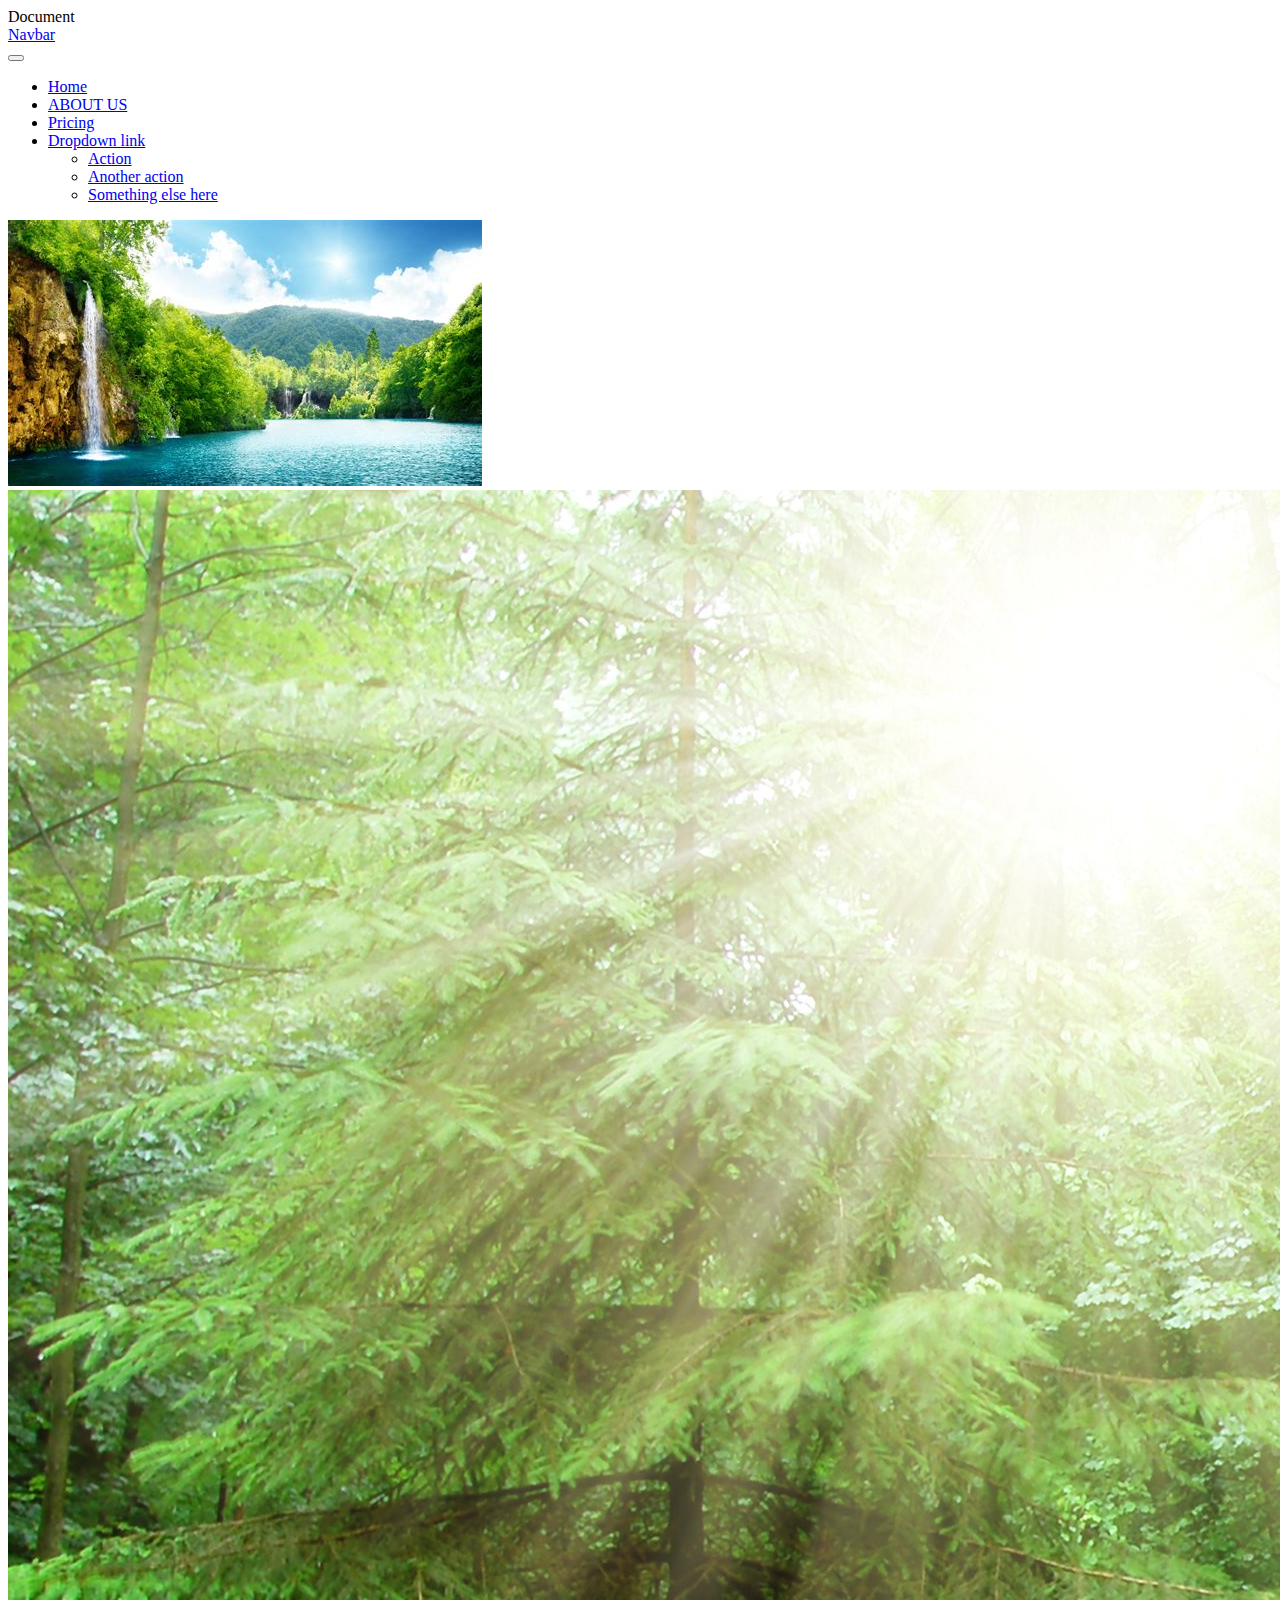
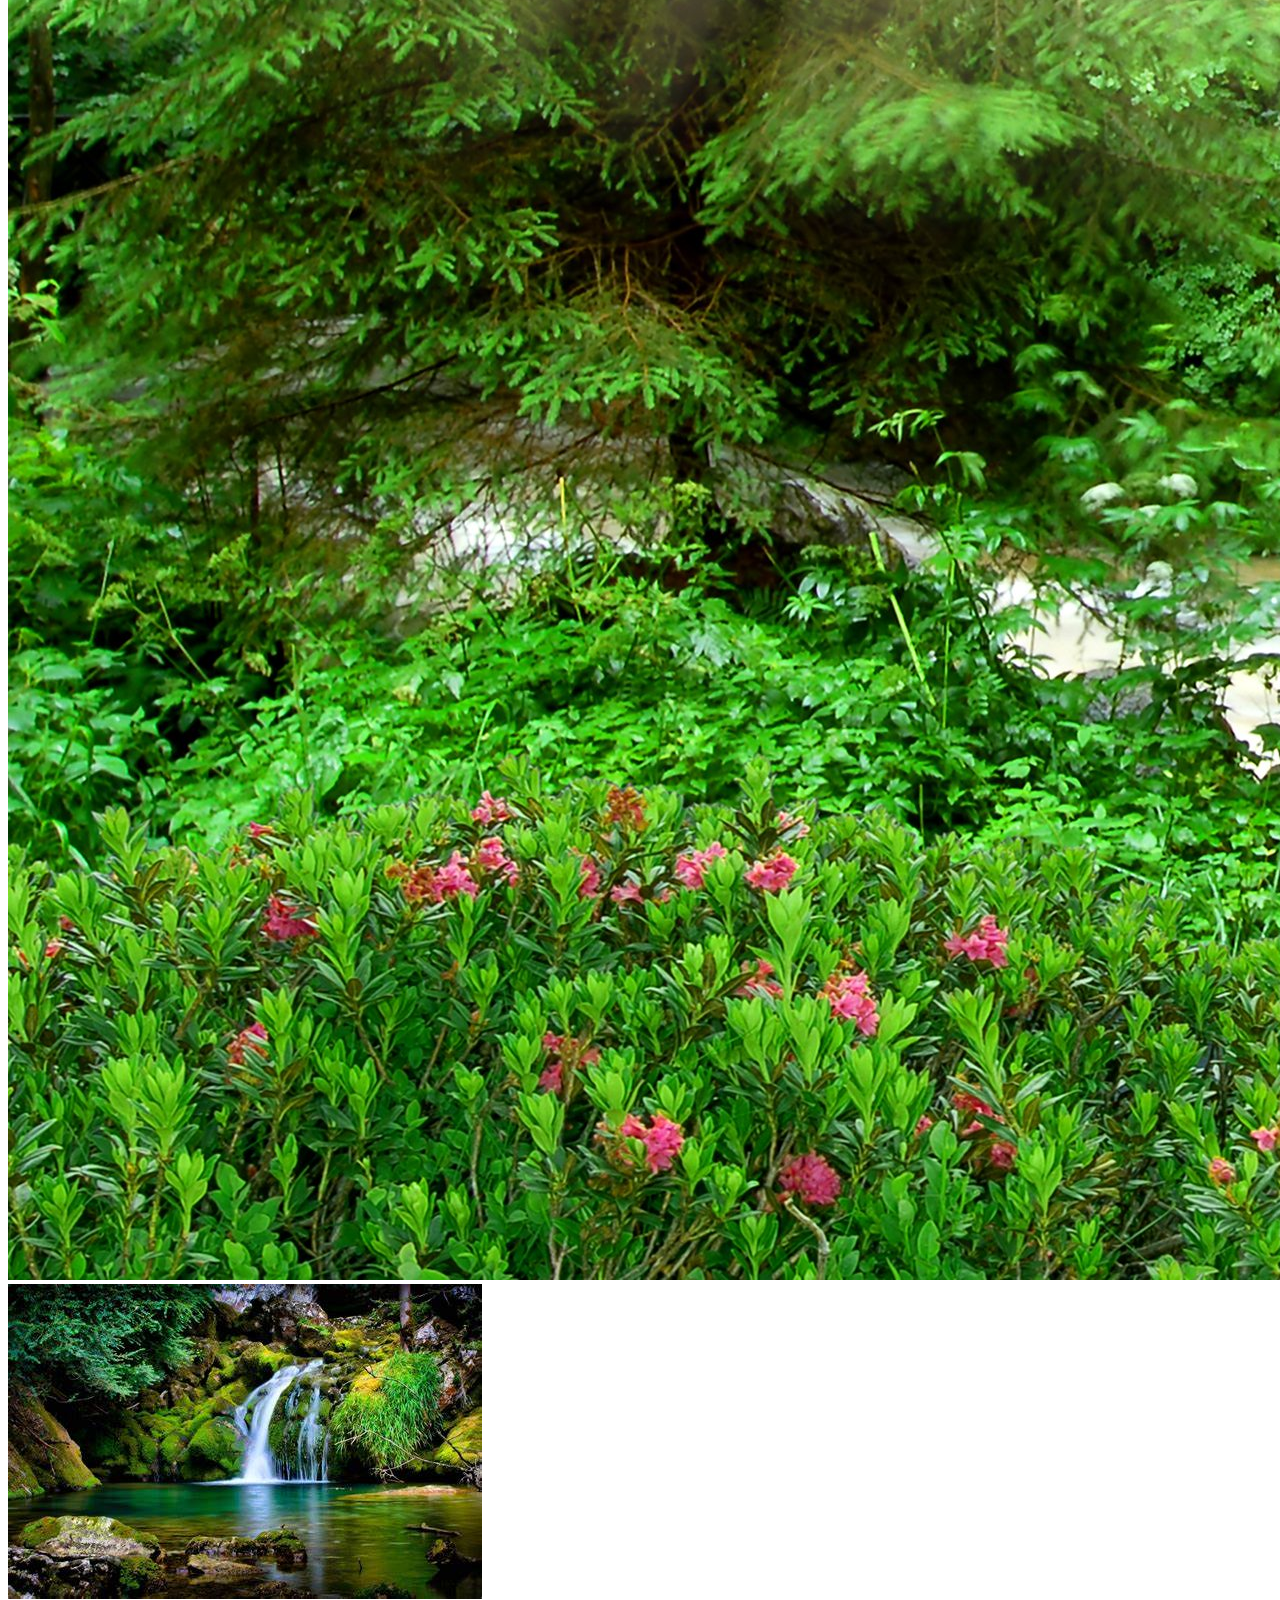
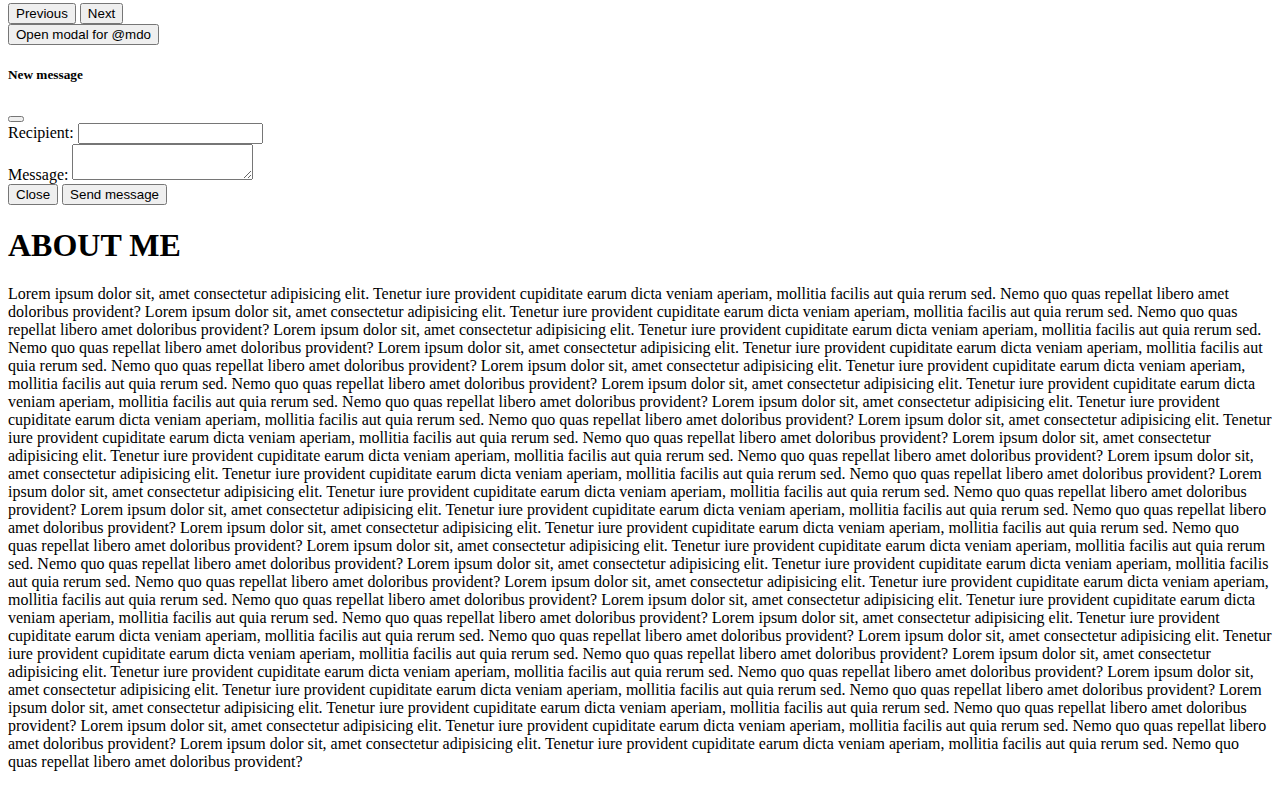
==== Boostrap.html @ 98e10319 "first commit" ====
<!DOCTYPE html>
<html lang="en">
  <head>
    <meta charset="UTF-8" />
    <meta http-equiv="X-UA-Compatible" content="IE=edge" />
    <meta name="viewport" content="width=device-width, initial-scale=1.0" />
    <!-- css only -->
    <link
      href="https://cdn.jsdelivr.net/npm/bootstrap@5.2.0/dist/css/bootstrap.min.css"
      rel="stylesheet"
      integrity="sha384-gH2yIJqKdNHPEq0n4Mqa/HGKIhSkIHeL5AyhkYV8i59U5AR6csBvApHHNl/vI1Bx"
      crossorigin="anonymous"
    />
    <link rel="stylesheet" href="Boostrap.css" 
    <title>Document</title>
  </head>
  <body>
    <nav class="navbar navbar-expand-lg bg-light">
     <div class="container-fluid">
        <div class="experiment1">
        <a class="navbar-brand" href="#">Navbar</a>
        </div>

        <div class="experiment2">
        <button
        class="navbar-toggler"
        type="button"
        data-bs-toggle="collapse"
        data-bs-target="#navbarNavDropdown"
        aria-controls="navbarNavDropdown"
        aria-expanded="false"
        aria-label="Toggle navigation"
      >
        <span class="navbar-toggler-icon"></span>
      </button>
      <div class="collapse navbar-collapse" id="navbarNavDropdown">
        <ul class="navbar-nav">
          <li class="nav-item">
            <a class="nav-link active" aria-current="page" href="#">Home</a>
          </li>
          <li class="nav-item">
            <a class="nav-link" href="#about">ABOUT US</a>
          </li>
          <li class="nav-item">
            <a class="nav-link" href="#">Pricing</a>
          </li>
          <li class="nav-item dropdown">
            <a
              class="nav-link dropdown-toggle"
              href="#"
              role="button"
              data-bs-toggle="dropdown"
              aria-expanded="false"
            >
              Dropdown link
            </a>
            <ul class="dropdown-menu">
              <li><a class="dropdown-item" href="#">Action</a></li>
              <li><a class="dropdown-item" href="#">Another action</a></li>
              <li>
                <a class="dropdown-item" href="#">Something else here</a>
              </li>
            </ul>
          </li>
        </ul>
      </div>
        </div>
      </div>
    </nav>

    <div
      id="carouselExampleControls"
      class="carousel slide"
      data-bs-ride="carousel"
    >
      <div class="carousel-inner">
        <div class="carousel-item active">
          <img src="./images/n2.jpg" class="d-block w-50" alt="..." />
        </div>
        <div class="carousel-item">
          <img src="./images/n6.jpg" class="d-block w-50" alt="..." />
        </div>
        <div class="carousel-item">
          <img src="./images/nature.jpg" class="d-block w-50" alt="..." />
        </div>
      </div>
      <button
        class="carousel-control-prev"
        type="button"
        data-bs-target="#carouselExampleControls"
        data-bs-slide="prev"
      >
        <span class="carousel-control-prev-icon" aria-hidden="true"></span>
        <span class="visually-hidden">Previous</span>
      </button>
      <button
        class="carousel-control-next"
        type="button"
        data-bs-target="#carouselExampleControls"
        data-bs-slide="next"
      >
        <span class="carousel-control-next-icon" aria-hidden="true"></span>
        <span class="visually-hidden">Next</span>
      </button>
    </div>

    <button
      type="button"
      class="btn btn-primary"
      data-bs-toggle="modal"
      data-bs-target="#exampleModal"
      data-bs-whatever="@mdo"
    >
      Open modal for @mdo
    </button>
    <!-- <button type="button" class="btn btn-primary" data-bs-toggle="modal" data-bs-target="#exampleModal" data-bs-whatever="@fat">Open modal for @fat</button>
    <button type="button" class="btn btn-primary" data-bs-toggle="modal" data-bs-target="#exampleModal" data-bs-whatever="@getbootstrap">Open modal for @getbootstrap</button> -->

    <div
      class="modal fade"
      id="exampleModal"
      tabindex="-1"
      aria-labelledby="exampleModalLabel"
      aria-hidden="true"
    >
      <div class="modal-dialog">
        <div class="modal-content">
          <div class="modal-header">
            <h5 class="modal-title" id="exampleModalLabel">New message</h5>
            <button
              type="button"
              class="btn-close"
              data-bs-dismiss="modal"
              aria-label="Close"
            ></button>
          </div>
          <div class="modal-body">
            <form>
              <div class="mb-3">
                <label for="recipient-name" class="col-form-label"
                  >Recipient:</label
                >
                <input type="text" class="form-control" id="recipient-name" />
              </div>
              <div class="mb-3">
                <label for="message-text" class="col-form-label"
                  >Message:</label
                >
                <textarea class="form-control" id="message-text"></textarea>
              </div>
            </form>
          </div>
          <div class="modal-footer">
            <button
              type="button"
              class="btn btn-secondary"
              data-bs-dismiss="modal"
            >
              Close
            </button>
            <button type="button" class="btn btn-primary">Send message</button>
          </div>
        </div>
      </div>
    </div>

    <h1 id="about">ABOUT ME</h1>
    <p>
      Lorem ipsum dolor sit, amet consectetur adipisicing elit. Tenetur iure
      provident cupiditate earum dicta veniam aperiam, mollitia facilis aut quia
      rerum sed. Nemo quo quas repellat libero amet doloribus provident?
      Lorem ipsum dolor sit, amet consectetur adipisicing elit. Tenetur iure
      provident cupiditate earum dicta veniam aperiam, mollitia facilis aut quia
      rerum sed. Nemo quo quas repellat libero amet doloribus provident?
      Lorem ipsum dolor sit, amet consectetur adipisicing elit. Tenetur iure
      provident cupiditate earum dicta veniam aperiam, mollitia facilis aut quia
      rerum sed. Nemo quo quas repellat libero amet doloribus provident?
      Lorem ipsum dolor sit, amet consectetur adipisicing elit. Tenetur iure
      provident cupiditate earum dicta veniam aperiam, mollitia facilis aut quia
      rerum sed. Nemo quo quas repellat libero amet doloribus provident?
      Lorem ipsum dolor sit, amet consectetur adipisicing elit. Tenetur iure
      provident cupiditate earum dicta veniam aperiam, mollitia facilis aut quia
      rerum sed. Nemo quo quas repellat libero amet doloribus provident?
      Lorem ipsum dolor sit, amet consectetur adipisicing elit. Tenetur iure
      provident cupiditate earum dicta veniam aperiam, mollitia facilis aut quia
      rerum sed. Nemo quo quas repellat libero amet doloribus provident?
      Lorem ipsum dolor sit, amet consectetur adipisicing elit. Tenetur iure
      provident cupiditate earum dicta veniam aperiam, mollitia facilis aut quia
      rerum sed. Nemo quo quas repellat libero amet doloribus provident?
      Lorem ipsum dolor sit, amet consectetur adipisicing elit. Tenetur iure
      provident cupiditate earum dicta veniam aperiam, mollitia facilis aut quia
      rerum sed. Nemo quo quas repellat libero amet doloribus provident?
      Lorem ipsum dolor sit, amet consectetur adipisicing elit. Tenetur iure
      provident cupiditate earum dicta veniam aperiam, mollitia facilis aut quia
      rerum sed. Nemo quo quas repellat libero amet doloribus provident?
      Lorem ipsum dolor sit, amet consectetur adipisicing elit. Tenetur iure
      provident cupiditate earum dicta veniam aperiam, mollitia facilis aut quia
      rerum sed. Nemo quo quas repellat libero amet doloribus provident?
      Lorem ipsum dolor sit, amet consectetur adipisicing elit. Tenetur iure
      provident cupiditate earum dicta veniam aperiam, mollitia facilis aut quia
      rerum sed. Nemo quo quas repellat libero amet doloribus provident?
      Lorem ipsum dolor sit, amet consectetur adipisicing elit. Tenetur iure
      provident cupiditate earum dicta veniam aperiam, mollitia facilis aut quia
      rerum sed. Nemo quo quas repellat libero amet doloribus provident?
      Lorem ipsum dolor sit, amet consectetur adipisicing elit. Tenetur iure
      provident cupiditate earum dicta veniam aperiam, mollitia facilis aut quia
      rerum sed. Nemo quo quas repellat libero amet doloribus provident?
      Lorem ipsum dolor sit, amet consectetur adipisicing elit. Tenetur iure
      provident cupiditate earum dicta veniam aperiam, mollitia facilis aut quia
      rerum sed. Nemo quo quas repellat libero amet doloribus provident?
      Lorem ipsum dolor sit, amet consectetur adipisicing elit. Tenetur iure
      provident cupiditate earum dicta veniam aperiam, mollitia facilis aut quia
      rerum sed. Nemo quo quas repellat libero amet doloribus provident?
      Lorem ipsum dolor sit, amet consectetur adipisicing elit. Tenetur iure
      provident cupiditate earum dicta veniam aperiam, mollitia facilis aut quia
      rerum sed. Nemo quo quas repellat libero amet doloribus provident?
      Lorem ipsum dolor sit, amet consectetur adipisicing elit. Tenetur iure
      provident cupiditate earum dicta veniam aperiam, mollitia facilis aut quia
      rerum sed. Nemo quo quas repellat libero amet doloribus provident?
      Lorem ipsum dolor sit, amet consectetur adipisicing elit. Tenetur iure
      provident cupiditate earum dicta veniam aperiam, mollitia facilis aut quia
      rerum sed. Nemo quo quas repellat libero amet doloribus provident?
      Lorem ipsum dolor sit, amet consectetur adipisicing elit. Tenetur iure
      provident cupiditate earum dicta veniam aperiam, mollitia facilis aut quia
      rerum sed. Nemo quo quas repellat libero amet doloribus provident?
      Lorem ipsum dolor sit, amet consectetur adipisicing elit. Tenetur iure
      provident cupiditate earum dicta veniam aperiam, mollitia facilis aut quia
      rerum sed. Nemo quo quas repellat libero amet doloribus provident?
      Lorem ipsum dolor sit, amet consectetur adipisicing elit. Tenetur iure
      provident cupiditate earum dicta veniam aperiam, mollitia facilis aut quia
      rerum sed. Nemo quo quas repellat libero amet doloribus provident?
      Lorem ipsum dolor sit, amet consectetur adipisicing elit. Tenetur iure
      provident cupiditate earum dicta veniam aperiam, mollitia facilis aut quia
      rerum sed. Nemo quo quas repellat libero amet doloribus provident?
      Lorem ipsum dolor sit, amet consectetur adipisicing elit. Tenetur iure
      provident cupiditate earum dicta veniam aperiam, mollitia facilis aut quia
      rerum sed. Nemo quo quas repellat libero amet doloribus provident?
      Lorem ipsum dolor sit, amet consectetur adipisicing elit. Tenetur iure
      provident cupiditate earum dicta veniam aperiam, mollitia facilis aut quia
      rerum sed. Nemo quo quas repellat libero amet doloribus provident?
    </p>

    <!-- JavaScript Bundle with popper -->
    <script
      src="https://cdn.jsdelivr.net/npm/bootstrap@5.2.0/dist/js/bootstrap.bundle.min.js"
      integrity="sha384-A3rJD856KowSb7dwlZdYEkO39Gagi7vIsF0jrRAoQmDKKtQBHUuLZ9AsSv4jD4Xa"
      crossorigin="anonymous"
    ></script>
  </body>
</html>
---- Boostrap.css ----
.firstdiv{
background-image: url(./images/n4.jpg);
height: 200px;
background-repeat: no-repeat;
}
.seconddiv{
    background-image: url(./images/n2.jpg);
    height: 200px;
    background-size: contain;
    background-repeat: no-repeat;
    size: 30%;
}




.experiment1{
    /* background-color: skyblue; */
}
.experiment2{
    /* background-color: brown; */
}
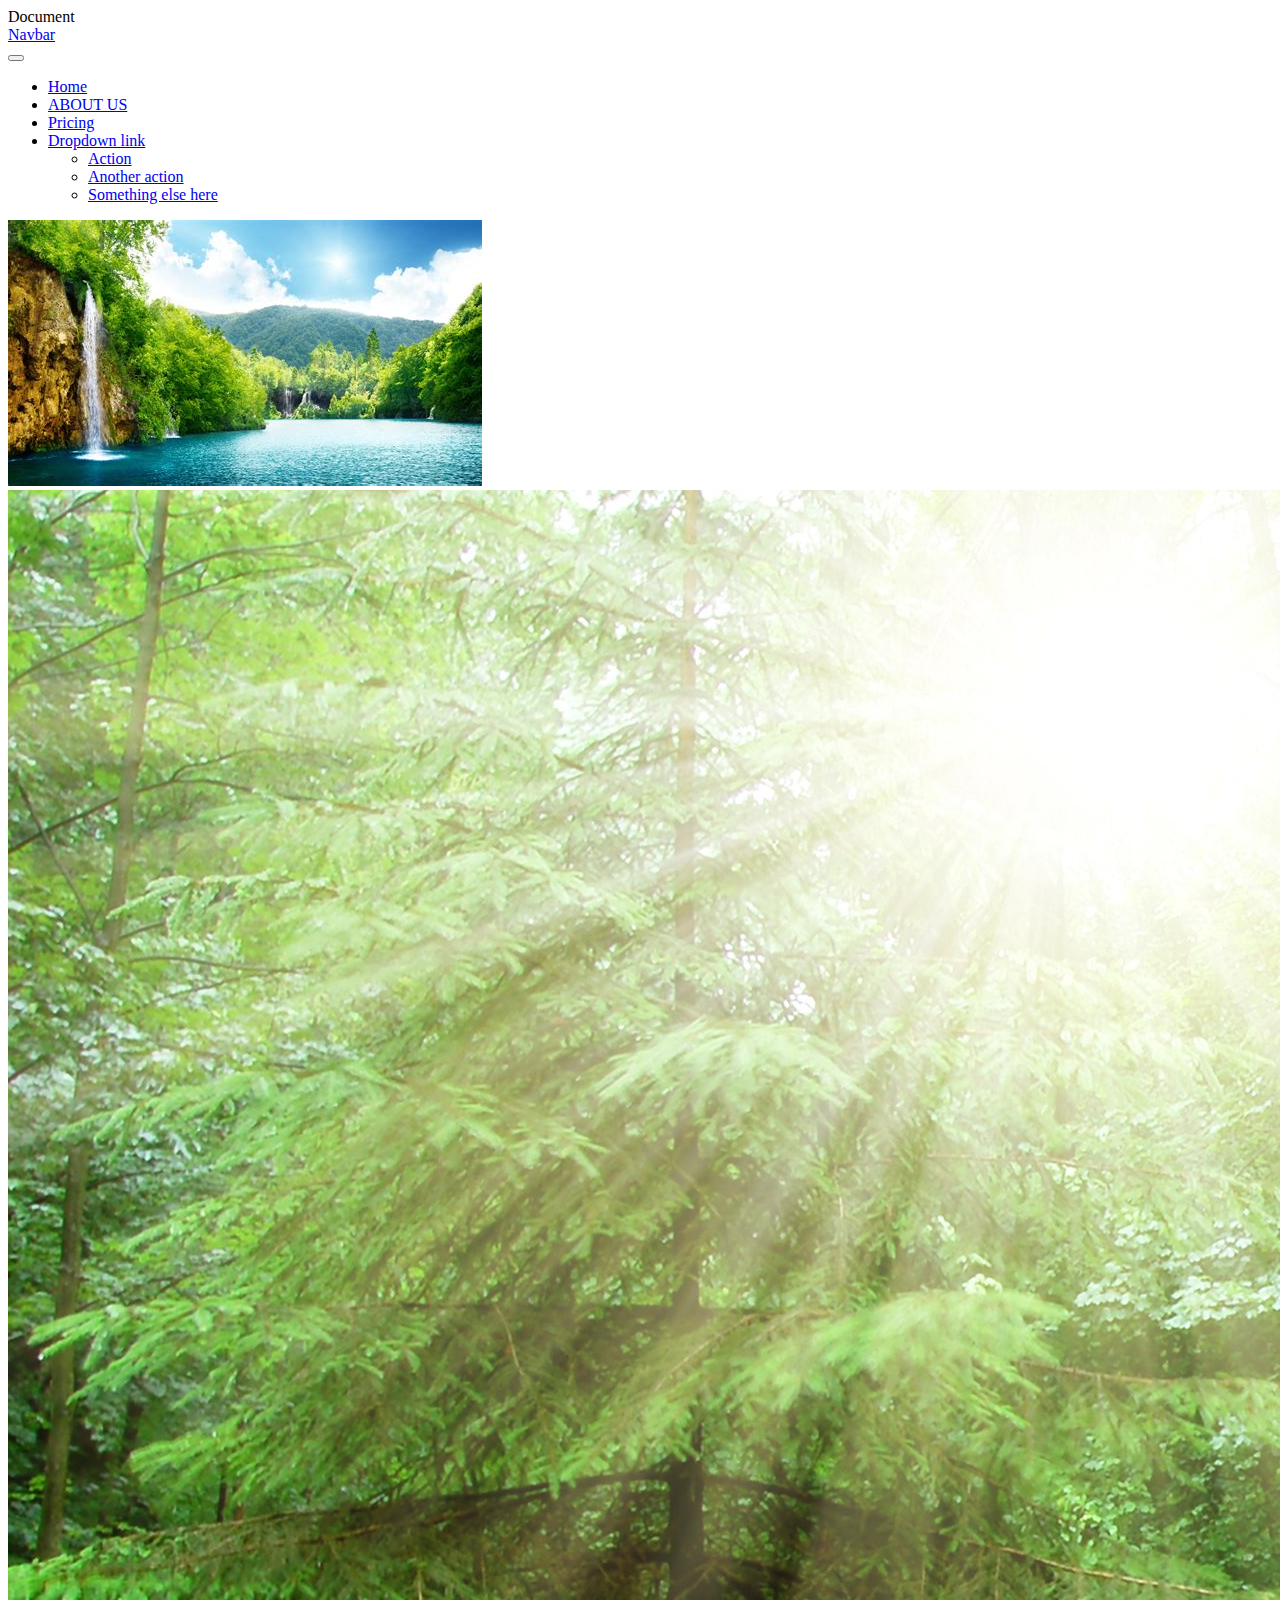
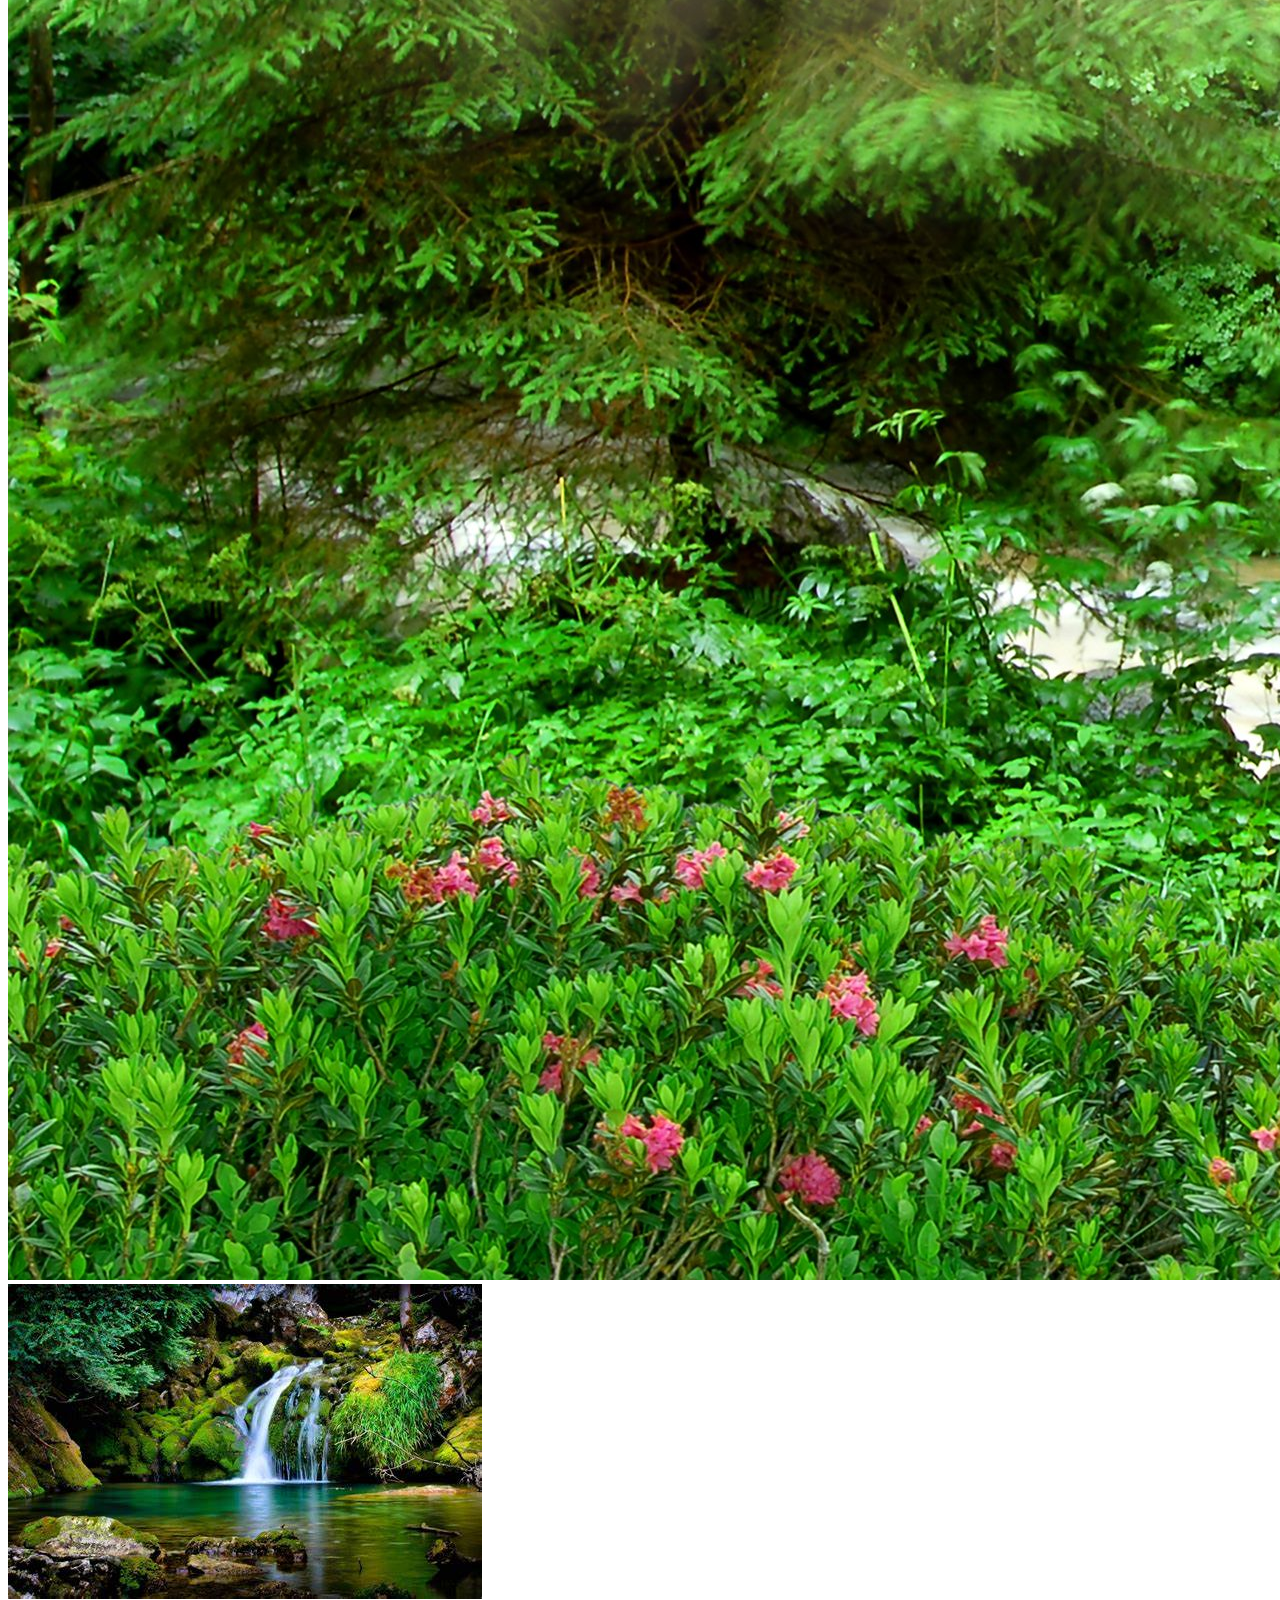
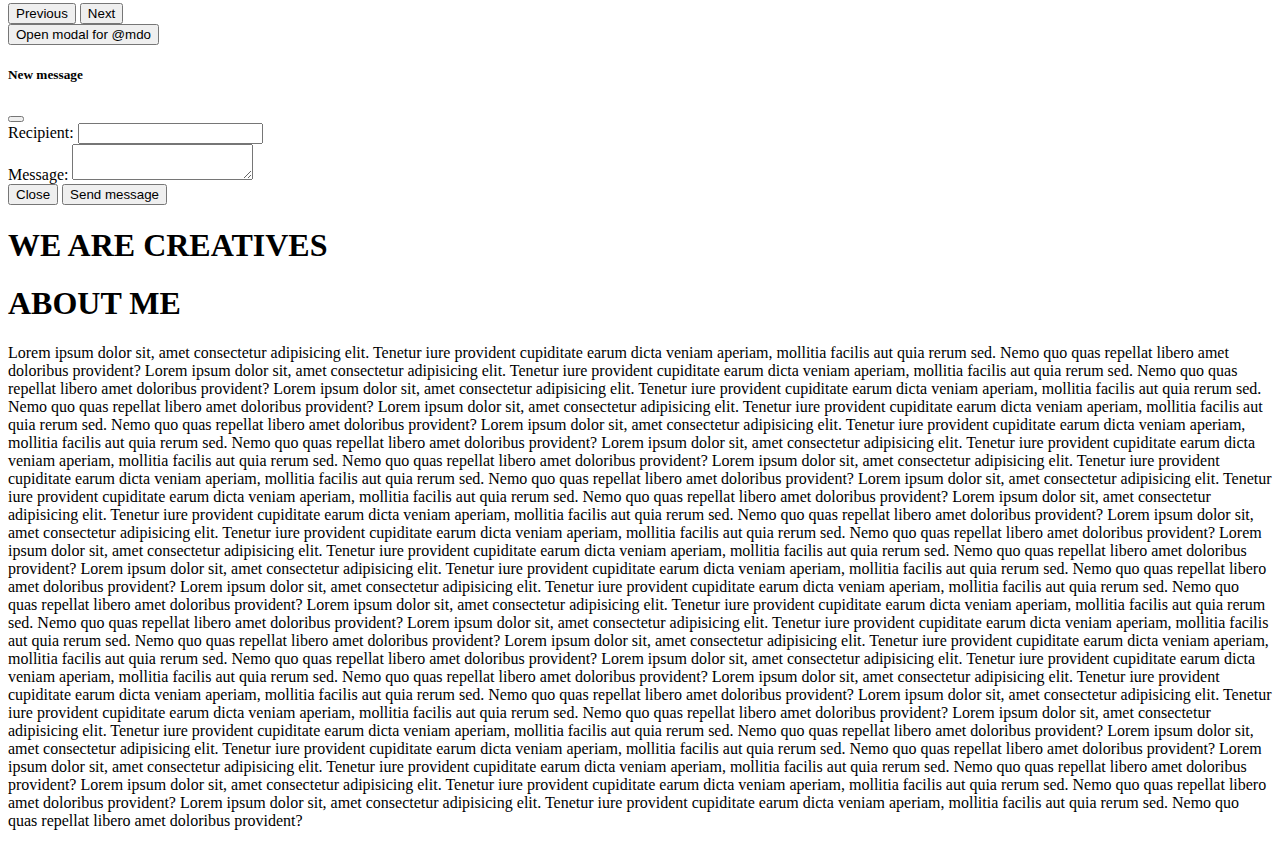
==== commit 024847a7: "added header and h1" ====
--- a/Boostrap.html
+++ b/Boostrap.html
@@ -15,154 +15,158 @@
     <title>Document</title>
   </head>
   <body>
-    <nav class="navbar navbar-expand-lg bg-light">
-     <div class="container-fluid">
-        <div class="experiment1">
-        <a class="navbar-brand" href="#">Navbar</a>
+    <header>
+      <nav class="navbar navbar-expand-lg bg-light">
+        <div class="container-fluid">
+           <div class="experiment1">
+           <a class="navbar-brand" href="#">Navbar</a>
+           </div>
+   
+           <div class="experiment2">
+           <button
+           class="navbar-toggler"
+           type="button"
+           data-bs-toggle="collapse"
+           data-bs-target="#navbarNavDropdown"
+           aria-controls="navbarNavDropdown"
+           aria-expanded="false"
+           aria-label="Toggle navigation"
+         >
+           <span class="navbar-toggler-icon"></span>
+         </button>
+         <div class="collapse navbar-collapse" id="navbarNavDropdown">
+           <ul class="navbar-nav">
+             <li class="nav-item">
+               <a class="nav-link active" aria-current="page" href="#">Home</a>
+             </li>
+             <li class="nav-item">
+               <a class="nav-link" href="#about">ABOUT US</a>
+             </li>
+             <li class="nav-item">
+               <a class="nav-link" href="#">Pricing</a>
+             </li>
+             <li class="nav-item dropdown">
+               <a
+                 class="nav-link dropdown-toggle"
+                 href="#"
+                 role="button"
+                 data-bs-toggle="dropdown"
+                 aria-expanded="false"
+               >
+                 Dropdown link
+               </a>
+               <ul class="dropdown-menu">
+                 <li><a class="dropdown-item" href="#">Action</a></li>
+                 <li><a class="dropdown-item" href="#">Another action</a></li>
+                 <li>
+                   <a class="dropdown-item" href="#">Something else here</a>
+                 </li>
+               </ul>
+             </li>
+           </ul>
+         </div>
+           </div>
+         </div>
+       </nav>
+  
+      <div
+        id="carouselExampleControls"
+        class="carousel slide"
+        data-bs-ride="carousel"
+      >
+        <div class="carousel-inner">
+          <div class="carousel-item active">
+            <img src="./images/n2.jpg" class="d-block w-50" alt="..." />
+          </div>
+          <div class="carousel-item">
+            <img src="./images/n6.jpg" class="d-block w-50" alt="..." />
+          </div>
+          <div class="carousel-item">
+            <img src="./images/nature.jpg" class="d-block w-50" alt="..." />
+          </div>
         </div>
-
-        <div class="experiment2">
         <button
-        class="navbar-toggler"
+          class="carousel-control-prev"
+          type="button"
+          data-bs-target="#carouselExampleControls"
+          data-bs-slide="prev"
+        >
+          <span class="carousel-control-prev-icon" aria-hidden="true"></span>
+          <span class="visually-hidden">Previous</span>
+        </button>
+        <button
+          class="carousel-control-next"
+          type="button"
+          data-bs-target="#carouselExampleControls"
+          data-bs-slide="next"
+        >
+          <span class="carousel-control-next-icon" aria-hidden="true"></span>
+          <span class="visually-hidden">Next</span>
+        </button>
+      </div>
+  
+      <button
         type="button"
-        data-bs-toggle="collapse"
-        data-bs-target="#navbarNavDropdown"
-        aria-controls="navbarNavDropdown"
-        aria-expanded="false"
-        aria-label="Toggle navigation"
+        class="btn btn-primary"
+        data-bs-toggle="modal"
+        data-bs-target="#exampleModal"
+        data-bs-whatever="@mdo"
       >
-        <span class="navbar-toggler-icon"></span>
+        Open modal for @mdo
       </button>
-      <div class="collapse navbar-collapse" id="navbarNavDropdown">
-        <ul class="navbar-nav">
-          <li class="nav-item">
-            <a class="nav-link active" aria-current="page" href="#">Home</a>
-          </li>
-          <li class="nav-item">
-            <a class="nav-link" href="#about">ABOUT US</a>
-          </li>
-          <li class="nav-item">
-            <a class="nav-link" href="#">Pricing</a>
-          </li>
-          <li class="nav-item dropdown">
-            <a
-              class="nav-link dropdown-toggle"
-              href="#"
-              role="button"
-              data-bs-toggle="dropdown"
-              aria-expanded="false"
-            >
-              Dropdown link
-            </a>
-            <ul class="dropdown-menu">
-              <li><a class="dropdown-item" href="#">Action</a></li>
-              <li><a class="dropdown-item" href="#">Another action</a></li>
-              <li>
-                <a class="dropdown-item" href="#">Something else here</a>
-              </li>
-            </ul>
-          </li>
-        </ul>
-      </div>
+      <!-- <button type="button" class="btn btn-primary" data-bs-toggle="modal" data-bs-target="#exampleModal" data-bs-whatever="@fat">Open modal for @fat</button>
+      <button type="button" class="btn btn-primary" data-bs-toggle="modal" data-bs-target="#exampleModal" data-bs-whatever="@getbootstrap">Open modal for @getbootstrap</button> -->
+  
+      <div
+        class="modal fade"
+        id="exampleModal"
+        tabindex="-1"
+        aria-labelledby="exampleModalLabel"
+        aria-hidden="true"
+      >
+        <div class="modal-dialog">
+          <div class="modal-content">
+            <div class="modal-header">
+              <h5 class="modal-title" id="exampleModalLabel">New message</h5>
+              <button
+                type="button"
+                class="btn-close"
+                data-bs-dismiss="modal"
+                aria-label="Close"
+              ></button>
+            </div>
+            <div class="modal-body">
+              <form>
+                <div class="mb-3">
+                  <label for="recipient-name" class="col-form-label"
+                    >Recipient:</label
+                  >
+                  <input type="text" class="form-control" id="recipient-name" />
+                </div>
+                <div class="mb-3">
+                  <label for="message-text" class="col-form-label"
+                    >Message:</label
+                  >
+                  <textarea class="form-control" id="message-text"></textarea>
+                </div>
+              </form>
+            </div>
+            <div class="modal-footer">
+              <button
+                type="button"
+                class="btn btn-secondary"
+                data-bs-dismiss="modal"
+              >
+                Close
+              </button>
+              <button type="button" class="btn btn-primary">Send message</button>
+            </div>
+          </div>
         </div>
       </div>
-    </nav>
-
-    <div
-      id="carouselExampleControls"
-      class="carousel slide"
-      data-bs-ride="carousel"
-    >
-      <div class="carousel-inner">
-        <div class="carousel-item active">
-          <img src="./images/n2.jpg" class="d-block w-50" alt="..." />
-        </div>
-        <div class="carousel-item">
-          <img src="./images/n6.jpg" class="d-block w-50" alt="..." />
-        </div>
-        <div class="carousel-item">
-          <img src="./images/nature.jpg" class="d-block w-50" alt="..." />
-        </div>
-      </div>
-      <button
-        class="carousel-control-prev"
-        type="button"
-        data-bs-target="#carouselExampleControls"
-        data-bs-slide="prev"
-      >
-        <span class="carousel-control-prev-icon" aria-hidden="true"></span>
-        <span class="visually-hidden">Previous</span>
-      </button>
-      <button
-        class="carousel-control-next"
-        type="button"
-        data-bs-target="#carouselExampleControls"
-        data-bs-slide="next"
-      >
-        <span class="carousel-control-next-icon" aria-hidden="true"></span>
-        <span class="visually-hidden">Next</span>
-      </button>
-    </div>
-
-    <button
-      type="button"
-      class="btn btn-primary"
-      data-bs-toggle="modal"
-      data-bs-target="#exampleModal"
-      data-bs-whatever="@mdo"
-    >
-      Open modal for @mdo
-    </button>
-    <!-- <button type="button" class="btn btn-primary" data-bs-toggle="modal" data-bs-target="#exampleModal" data-bs-whatever="@fat">Open modal for @fat</button>
-    <button type="button" class="btn btn-primary" data-bs-toggle="modal" data-bs-target="#exampleModal" data-bs-whatever="@getbootstrap">Open modal for @getbootstrap</button> -->
-
-    <div
-      class="modal fade"
-      id="exampleModal"
-      tabindex="-1"
-      aria-labelledby="exampleModalLabel"
-      aria-hidden="true"
-    >
-      <div class="modal-dialog">
-        <div class="modal-content">
-          <div class="modal-header">
-            <h5 class="modal-title" id="exampleModalLabel">New message</h5>
-            <button
-              type="button"
-              class="btn-close"
-              data-bs-dismiss="modal"
-              aria-label="Close"
-            ></button>
-          </div>
-          <div class="modal-body">
-            <form>
-              <div class="mb-3">
-                <label for="recipient-name" class="col-form-label"
-                  >Recipient:</label
-                >
-                <input type="text" class="form-control" id="recipient-name" />
-              </div>
-              <div class="mb-3">
-                <label for="message-text" class="col-form-label"
-                  >Message:</label
-                >
-                <textarea class="form-control" id="message-text"></textarea>
-              </div>
-            </form>
-          </div>
-          <div class="modal-footer">
-            <button
-              type="button"
-              class="btn btn-secondary"
-              data-bs-dismiss="modal"
-            >
-              Close
-            </button>
-            <button type="button" class="btn btn-primary">Send message</button>
-          </div>
-        </div>
-      </div>
-    </div>
+      <h1>WE ARE CREATIVES</h1>
+    </header>
+   
 
     <h1 id="about">ABOUT ME</h1>
     <p>
